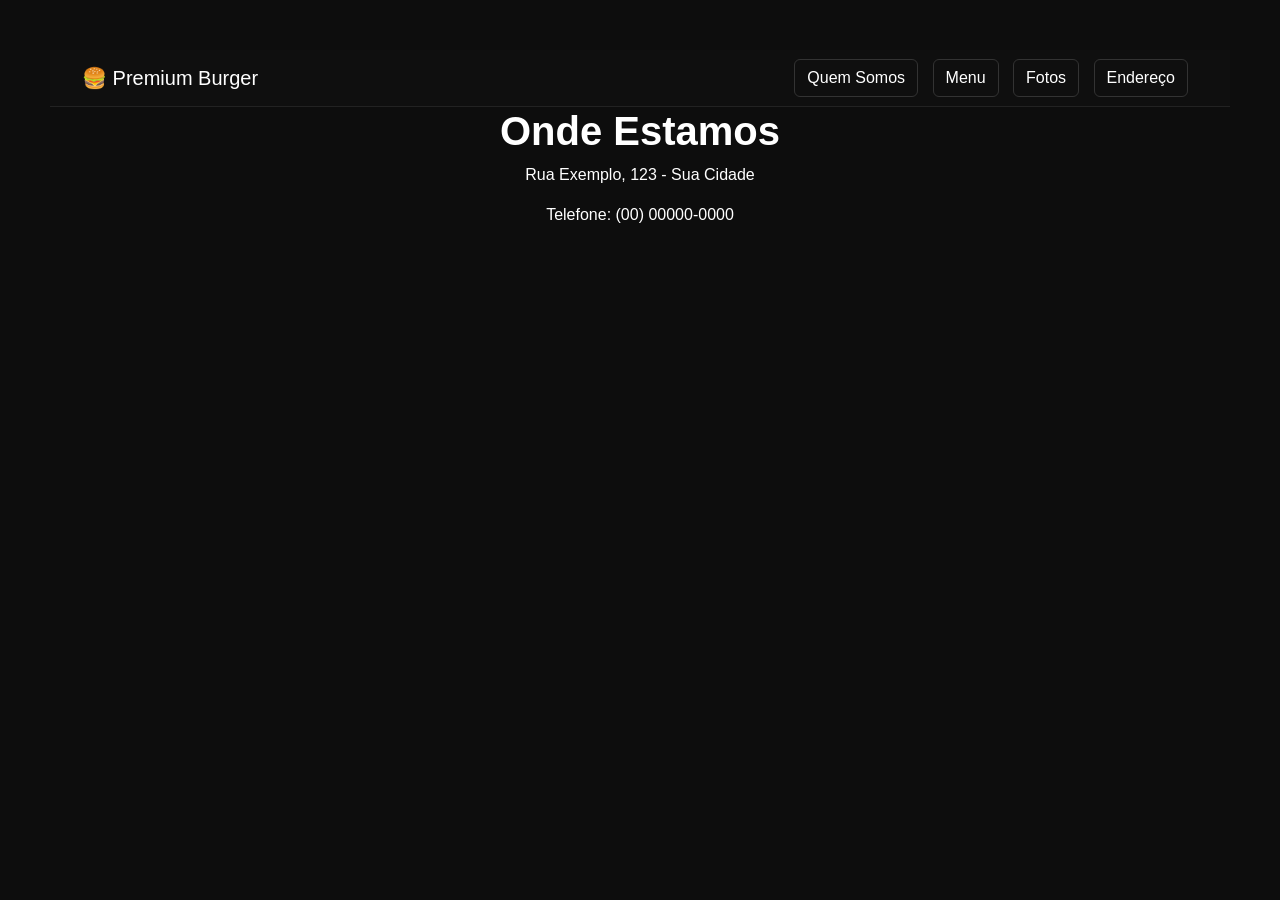
==== endereco.html @ 9d0cfd21 "Add HTML files for restaurant website: index, menu, photos, address, and about us pages" ====
<!DOCTYPE html>
<html lang="pt-BR">
<head>
  <meta charset="UTF-8">
  <meta name="viewport" content="width=device-width, initial-scale=1.0">
  <title>Hamburgueria Premium</title>
  <link href="https://cdn.jsdelivr.net/npm/bootstrap@5.3.0/dist/css/bootstrap.min.css" rel="stylesheet">
  <script src="https://cdn.jsdelivr.net/npm/bootstrap@5.3.0/dist/js/bootstrap.bundle.min.js"></script>

  <style>
    body { background:#0b0b0b; color:#fff; font-family: Arial, sans-serif; }
    .navbar { background:#0f0f0f; border-bottom:1px solid #222; }
    .btn-nav { color:#fff; border:1px solid #333; margin-right:10px; }
    .btn-nav:hover { background:#ff3c00; border-color:#ff3c00; color:#fff; }
    .btn-main { background:#ff3c00; border:none; }
    .btn-main:hover { background:#ff5a1f; }
    .section { padding:60px 20px; }
    footer { background:#0f0f0f; padding:20px; text-align:center; border-top:1px solid #222; }
    h1,h2 { font-weight:bold; }
  </style>
</head>

<body>

<!-- NAVBAR (usar em todas as páginas) -->
<nav class="navbar navbar-expand-lg">
  <div class="container">
    <a class="navbar-brand text-white" href="index.html">🍔 Premium Burger</a>
    <div>
      <a href="quem-somos.html" class="btn btn-nav">Quem Somos</a>
      <a href="menu.html" class="btn btn-nav">Menu</a>
      <a href="fotos.html" class="btn btn-nav">Fotos</a>
      <a href="endereco.html" class="btn btn-nav">Endereço</a>
    </div>
  </div>
</nav>
<body style="background:#0d0d0d;color:white;font-family:Arial;text-align:center;padding:50px;">
  <h1>Onde Estamos</h1>
  <p>Rua Exemplo, 123 - Sua Cidade</p>
  <p>Telefone: (00) 00000-0000</p>
</body>
</html>
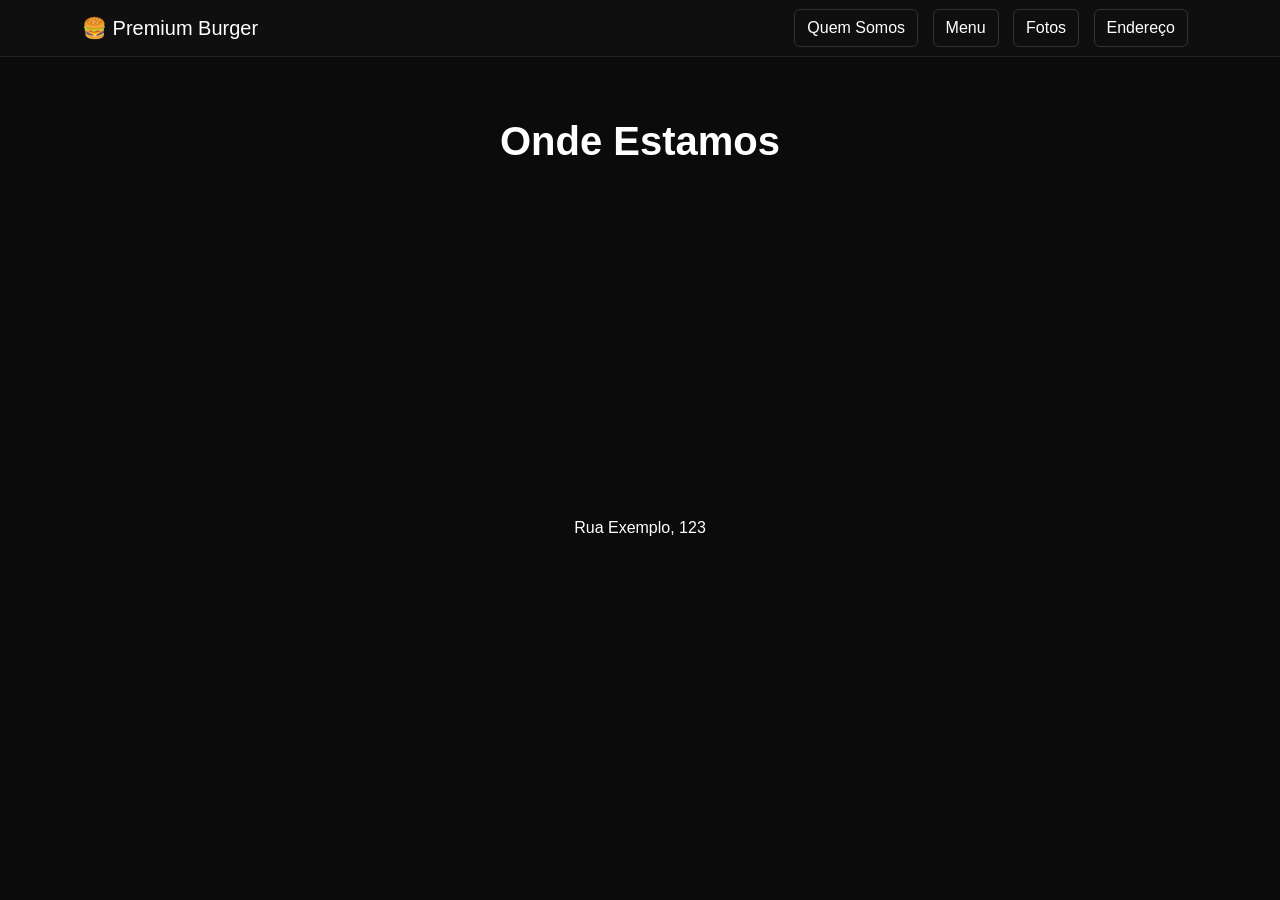
==== commit 4908d36c: "Add HTML files for restaurant website: index, menu, photos, address, and about us pages" ====
--- a/endereco.html
+++ b/endereco.html
@@ -34,9 +34,20 @@
     </div>
   </div>
 </nav>
-<body style="background:#0d0d0d;color:white;font-family:Arial;text-align:center;padding:50px;">
+<div class="container section text-center">
   <h1>Onde Estamos</h1>
-  <p>Rua Exemplo, 123 - Sua Cidade</p>
-  <p>Telefone: (00) 00000-0000</p>
+
+  <iframe
+    src="https://www.google.com/maps?q=São+Paulo&output=embed"
+    width="100%"
+    height="300"
+    style="border:0; border-radius:10px; margin-top:20px;"
+    allowfullscreen=""
+    loading="lazy">
+  </iframe>
+
+  <p class="mt-3">Rua Exemplo, 123</p>
+</div>
+
 </body>
 </html>
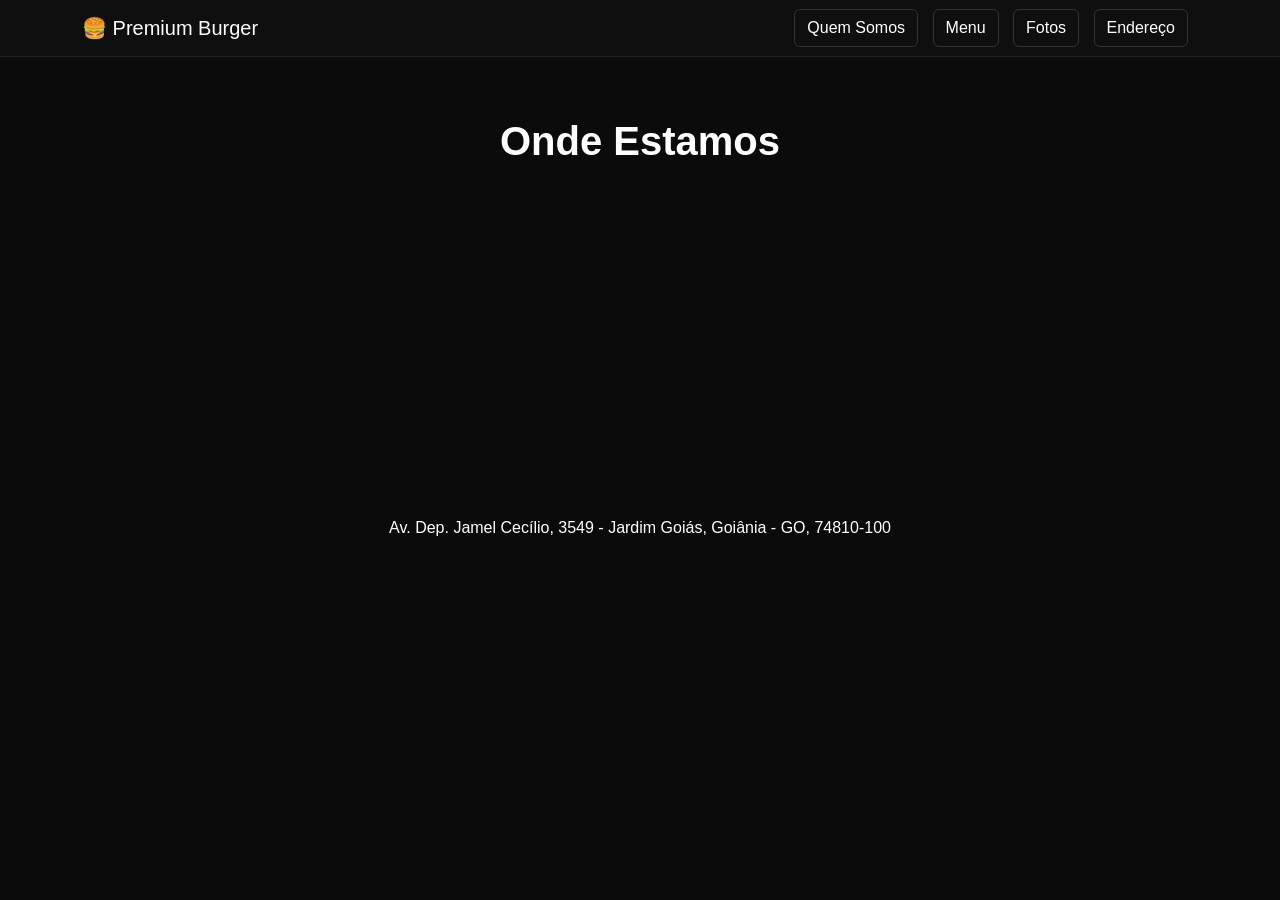
==== commit 5a7e345a: "Add HTML files for restaurant website: endereco and menu pages" ====
--- a/endereco.html
+++ b/endereco.html
@@ -38,7 +38,7 @@
   <h1>Onde Estamos</h1>
 
   <iframe
-    src="https://www.google.com/maps?q=São+Paulo&output=embed"
+    src="https://www.google.com/maps/embed?pb=!1m18!1m12!1m3!1d2147.038617559893!2d-49.23668232553884!3d-16.707859143706163!2m3!1f0!2f0!3f0!3m2!1i1024!2i768!4f13.1!3m3!1m2!1s0x935ef10ee3817b7f%3A0xf87b1eacea8d3a8!2sComfort%20Suites%20Flamboyant!5e1!3m2!1spt-BR!2sbr!4v1773942806034!5m2!1spt-BR!2sbr"
     width="100%"
     height="300"
     style="border:0; border-radius:10px; margin-top:20px;"
@@ -46,7 +46,7 @@
     loading="lazy">
   </iframe>
 
-  <p class="mt-3">Rua Exemplo, 123</p>
+  <p class="mt-3">Av. Dep. Jamel Cecílio, 3549 - Jardim Goiás, Goiânia - GO, 74810-100</p>
 </div>
 
 </body>
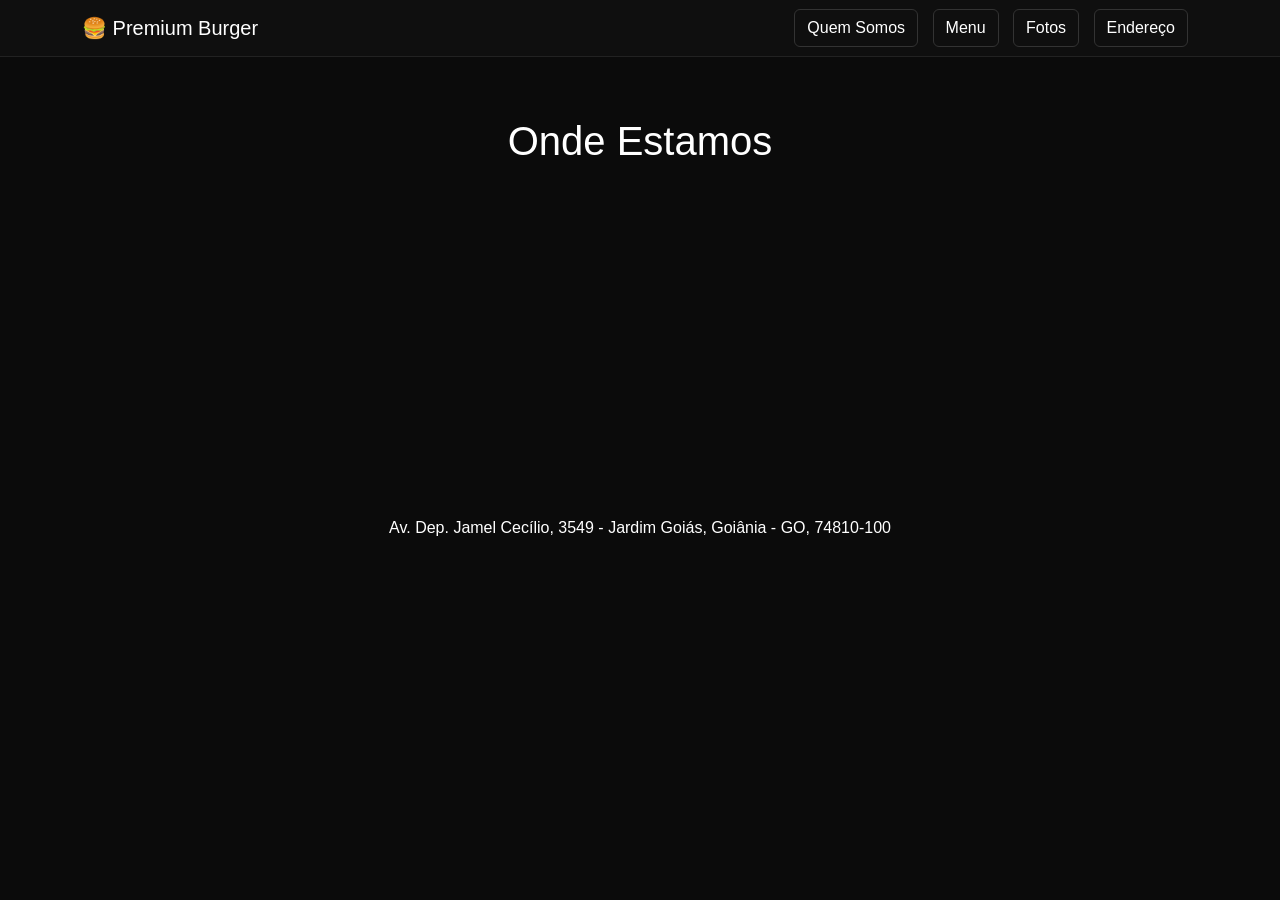
==== commit 90f7b943: "Refactor HTML files to link external CSS and remove inline styles" ====
--- a/endereco.html
+++ b/endereco.html
@@ -7,17 +7,7 @@
   <link href="https://cdn.jsdelivr.net/npm/bootstrap@5.3.0/dist/css/bootstrap.min.css" rel="stylesheet">
   <script src="https://cdn.jsdelivr.net/npm/bootstrap@5.3.0/dist/js/bootstrap.bundle.min.js"></script>
 
-  <style>
-    body { background:#0b0b0b; color:#fff; font-family: Arial, sans-serif; }
-    .navbar { background:#0f0f0f; border-bottom:1px solid #222; }
-    .btn-nav { color:#fff; border:1px solid #333; margin-right:10px; }
-    .btn-nav:hover { background:#ff3c00; border-color:#ff3c00; color:#fff; }
-    .btn-main { background:#ff3c00; border:none; }
-    .btn-main:hover { background:#ff5a1f; }
-    .section { padding:60px 20px; }
-    footer { background:#0f0f0f; padding:20px; text-align:center; border-top:1px solid #222; }
-    h1,h2 { font-weight:bold; }
-  </style>
+  <link rel="stylesheet" href="styles.css">
 </head>
 
 <body>
--- a/styles.css
+++ b/styles.css
@@ -0,0 +1,63 @@
+body { background:#0b0b0b; color:#fff; font-family: Arial, sans-serif; }
+
+.navbar { background:#0f0f0f; border-bottom:1px solid #222; }
+
+.btn-nav { color:#fff; border:1px solid #333; margin-right:10px; }
+
+.btn-nav:hover { background:#ff3c00; border-color:#ff3c00; color:#fff; }
+
+.btn-main { background:#ff3c00; border:none; }
+.btn-main:hover { background:#ff5a1f; }
+
+.section { padding:60px 20px; }
+footer { background:#0f0f0f; padding:20px; text-align:center; border-top:1px solid #222; }
+
+.card-food {
+  background:#111;
+  border:1px solid #222;
+  border-radius:15px;
+  overflow:hidden;
+  height: 100%;
+  display: flex;
+  flex-direction: column;
+}
+
+.card-food img {
+  height:200px;
+  object-fit:cover;
+}
+
+.card-food .content {
+  flex:1;
+  display:flex;
+  flex-direction:column;
+  justify-content:space-between;
+}
+
+.price {
+  color:#ff3c00;
+  font-weight:bold;
+}
+
+/* BOTÃO FLUTUANTE */
+.cart-float {
+  position: fixed;
+  bottom: 20px;
+  right: 20px;
+  background: #ff3c00;
+  color: #fff;
+  border-radius: 50%;
+  width: 60px;
+  height: 60px;
+  display: flex;
+  align-items: center;
+  justify-content: center;
+  font-size: 24px;
+  cursor: pointer;
+  z-index: 999;
+}
+
+/* SCROLL SUAVE */
+html {
+  scroll-behavior: smooth;
+}
